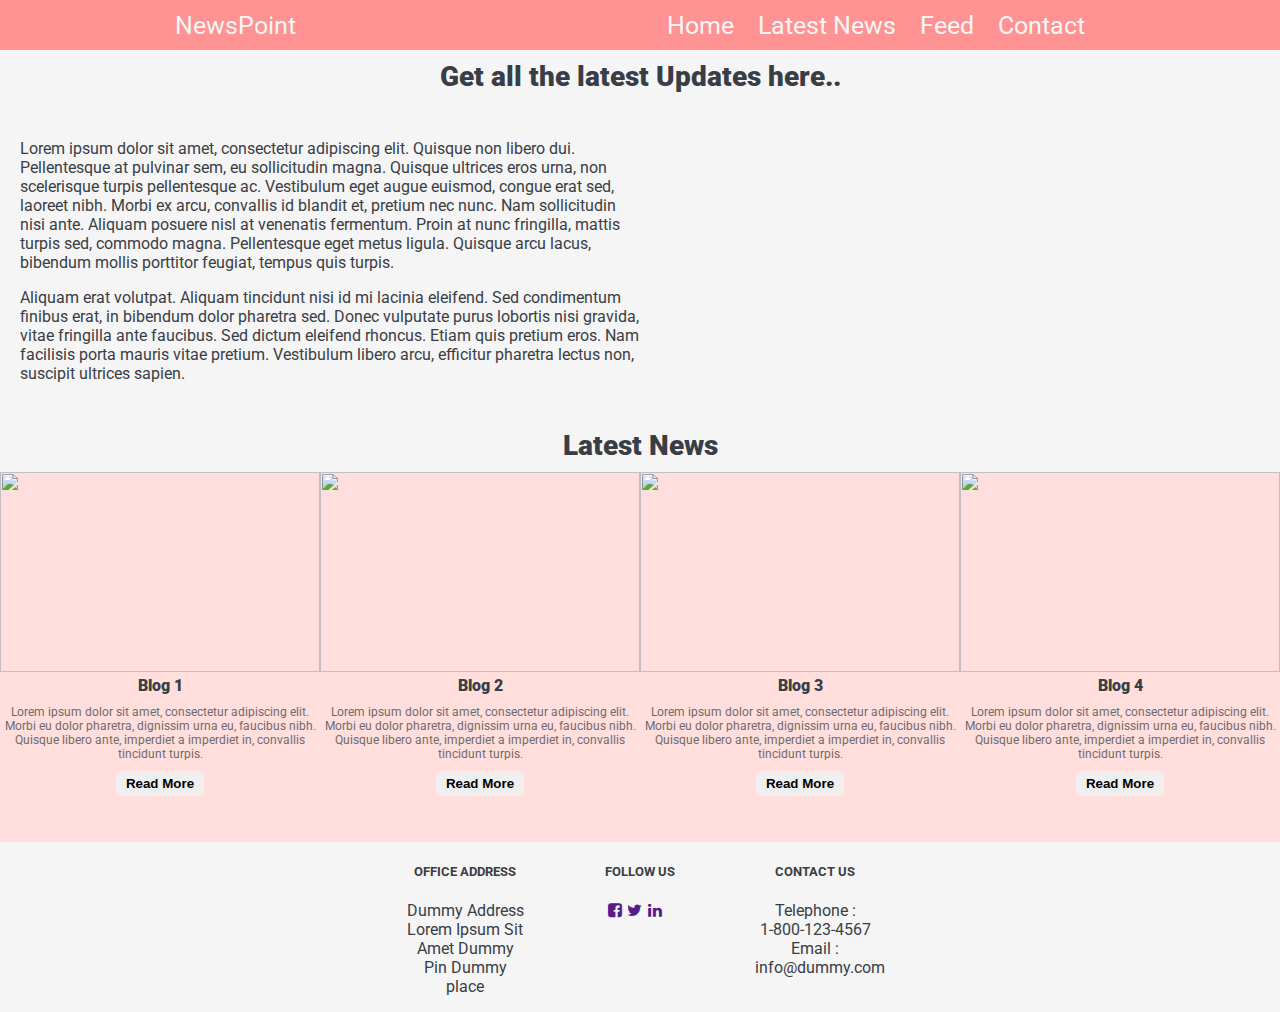
==== 1.b/index.html @ 7fd29bf4 "added  second part" ====
<!DOCTYPE html>
<html lang="en">
<head>
    <meta charset="UTF-8">
    <meta http-equiv="X-UA-Compatible" content="IE=edge">
    <meta name="viewport" content="width=device-width, initial-scale=1.0">
    <title>1b-HTML CSS</title>
    <link rel="stylesheet" href="main.css">
    <link rel="preconnect" href="https://fonts.googleapis.com">
    <link rel="preconnect" href="https://fonts.gstatic.com" crossorigin>
    <link href="https://fonts.googleapis.com/css2?family=Roboto:wght@300;400;700;900&display=swap" rel="stylesheet">
    <link rel="stylesheet" href="https://cdnjs.cloudflare.com/ajax/libs/font-awesome/4.7.0/css/font-awesome.min.css">

</head>
<body>
    <div class='navbar'>
        <a href="" >NewsPoint</a>
        <div class='navlinks'>
            <a href="">Home</a>
            <a href="#news"> Latest News</a>
            <a href="/feed">Feed</a>
            <a href="/1c-a.html">Contact</a>
        </div>
    </div>
    <div class='about'>
        <div class="header">Get all the latest Updates here..</div>
        <div class="about-content">
            <div class="text">
                <p>Lorem ipsum dolor sit amet, consectetur adipiscing elit. Quisque non libero dui. Pellentesque at pulvinar sem, eu sollicitudin magna. Quisque ultrices eros urna, non scelerisque turpis pellentesque ac. Vestibulum eget augue euismod, congue erat sed, laoreet nibh. Morbi ex arcu, convallis id blandit et, pretium nec nunc. Nam sollicitudin nisi ante. Aliquam posuere nisl at venenatis fermentum. Proin at nunc fringilla, mattis turpis sed, commodo magna. Pellentesque eget metus ligula. Quisque arcu lacus, bibendum mollis porttitor feugiat, tempus quis turpis.</p>
            <p>Aliquam erat volutpat. Aliquam tincidunt nisi id mi lacinia eleifend. Sed condimentum finibus erat, in bibendum dolor pharetra sed. Donec vulputate purus lobortis nisi gravida, vitae fringilla ante faucibus. Sed dictum eleifend rhoncus. Etiam quis pretium eros. Nam facilisis porta mauris vitae pretium. Vestibulum libero arcu, efficitur pharetra lectus non, suscipit ultrices sapien.</p>
            </div>
            <div class="image">
                <img src="https://media.istockphoto.com/photos/breaking-news-world-news-with-map-backgorund-picture-id1182477852?k=20&m=1182477852&s=612x612&w=0&h=I3wdSzT_5h1y9dHq_YpZ9AqdIKg8epthr8Guva8FkPA=" alt="">
            </div>
        </div>
    </div>
    <div id=blogs>
        <div class='header'>Latest News</div>
        <div class='blog-content'>
            <div class="blog-card">
                <img src='https://media.cntraveler.com/photos/60596b398f4452dac88c59f8/3:2/w_3999,h_2666,c_limit/MtFuji-GettyImages-959111140.jpg'/>
                <div class='blog-card-content'>
                    <div class="blog-card-header">Blog 1</div>
                    <div class="blog-card-desc">Lorem ipsum dolor sit amet, consectetur adipiscing elit. Morbi eu dolor pharetra, dignissim urna eu, faucibus nibh. Quisque libero ante, imperdiet a imperdiet in, convallis tincidunt turpis.</div>
                    <button>Read More</button>
                </div>
            </div>
            <div class="blog-card">
                <img src='https://encrypted-tbn0.gstatic.com/images?q=tbn:ANd9GcQlZ2vhLzIdtwpwXw90ZuWhngB-MdFsjD64CQ&usqp=CAU'/>
                <div class='blog-card-content'>
                    <div class="blog-card-header">Blog 2</div>
                    <div class="blog-card-desc">Lorem ipsum dolor sit amet, consectetur adipiscing elit. Morbi eu dolor pharetra, dignissim urna eu, faucibus nibh. Quisque libero ante, imperdiet a imperdiet in, convallis tincidunt turpis.</div>
                    <button>Read More</button>
                </div>
            </div>
            <div class="blog-card">
                <img src='https://encrypted-tbn0.gstatic.com/images?q=tbn:ANd9GcSvimPzwOXCXDCFyo4gygMnyo_C3kJ6XoGCDQ&usqp=CAU'/>
                <div class='blog-card-content'>
                    <div class="blog-card-header">Blog 3</div>
                    <div class="blog-card-desc">Lorem ipsum dolor sit amet, consectetur adipiscing elit. Morbi eu dolor pharetra, dignissim urna eu, faucibus nibh. Quisque libero ante, imperdiet a imperdiet in, convallis tincidunt turpis.</div>
                    <button>Read More</button>
                </div>
            </div>
            <div class="blog-card">
                <img src='https://encrypted-tbn0.gstatic.com/images?q=tbn:ANd9GcTrZS2DZqyMuxmhZ-HZ8gX7kMGL0qJMKnQhXQ&usqp=CAU'/>
                <div class='blog-card-content'>
                    <div class="blog-card-header">Blog 4</div>
                    <div class="blog-card-desc">Lorem ipsum dolor sit amet, consectetur adipiscing elit. Morbi eu dolor pharetra, dignissim urna eu, faucibus nibh. Quisque libero ante, imperdiet a imperdiet in, convallis tincidunt turpis.</div>
                    <button>Read More</button>
                </div>
            </div>
        </div>
        
    </div>

    <div class='footer'>
        <div>
            <h5>OFFICE ADDRESS</h5>
            <p>Dummy Address
                Lorem Ipsum Sit Amet
                Dummy Pin
                Dummy place
                </p>
        </div>
        <div>
            <h5>FOLLOW US</h5>
            <div class='footer-links'>
                <a href=""><i class="fa fa-facebook-square"></i></a>
                <a href=""><i class="fa fa-twitter"></i></a>
                <a href=""><i class="fa fa-linkedin"></i></a>
            </div>
        </div>
        <div>
            <h5>CONTACT US</h5>
            <p>
                Telephone :<br> 1-800-123-4567
                Email : info@dummy.com
            </p>
        </div>
    </div>
</body>
</html>
---- 1.b/main.css ----
body{
    margin: 0;
    background: whitesmoke;
    color: #393E46;
    font-family: 'Roboto', sans-serif;
}

.navbar{
    display: flex;
    justify-content: space-around;
    align-items: center;
    background: #FF9292;
    height: 50px;
}

.navbar a{
    font-size: 25px;
    color:whitesmoke;
    text-decoration: none;
    margin-right: 20px;
}

.navbar a:hover{
    color:yellow
}

.header{
    font-size: 28px;
    font-weight: 900;
    margin:10px 0 10px 0;
}

#blogs,.about{
    display: flex;
    flex-direction: column;
    align-items: center;
}

.about-content{
    display: flex;
    width: 100%;
}

.text{
    width: 50%;
    padding: 20px;
}
.image{
    width: 50%;
}
.image img{
    width: 100%;
    object-fit: cover;
    border-radius: 10px;
}

.blog-content{
    display: flex;
}
.blog-card{
    width:25%;
    height:370px;
    text-align: center;
    background: #ffdedc;
}
.blog-card:hover{
    background-color: palegoldenrod;
}
.blog-card img{
    width: 100%;
    height:200px;
    object-fit: cover;
}

.blog-card-header{
    font-weight: 900;
    font-size: 16px;
    margin-bottom: 10px;
}
.blog-card-desc{
    font-size: 12px;
    margin-bottom: 10px;
    color: rgb(109, 108, 108);
}
button{
    border: 0;
    border-radius: 5px;
    font-weight: 800;
    padding: 5px 10px 5px 10px;
    cursor: pointer;
}

button:hover{
    background-color: #FF9292;
}



.footer{
    display: flex;
    justify-content: center;
}
.footer>div{
    text-align: center;
    margin: 0 40px 0 40px;
    max-width: 120px;
}
.footer-links{
    width: 60px;
    display: flex;
    justify-content: space-around;
}
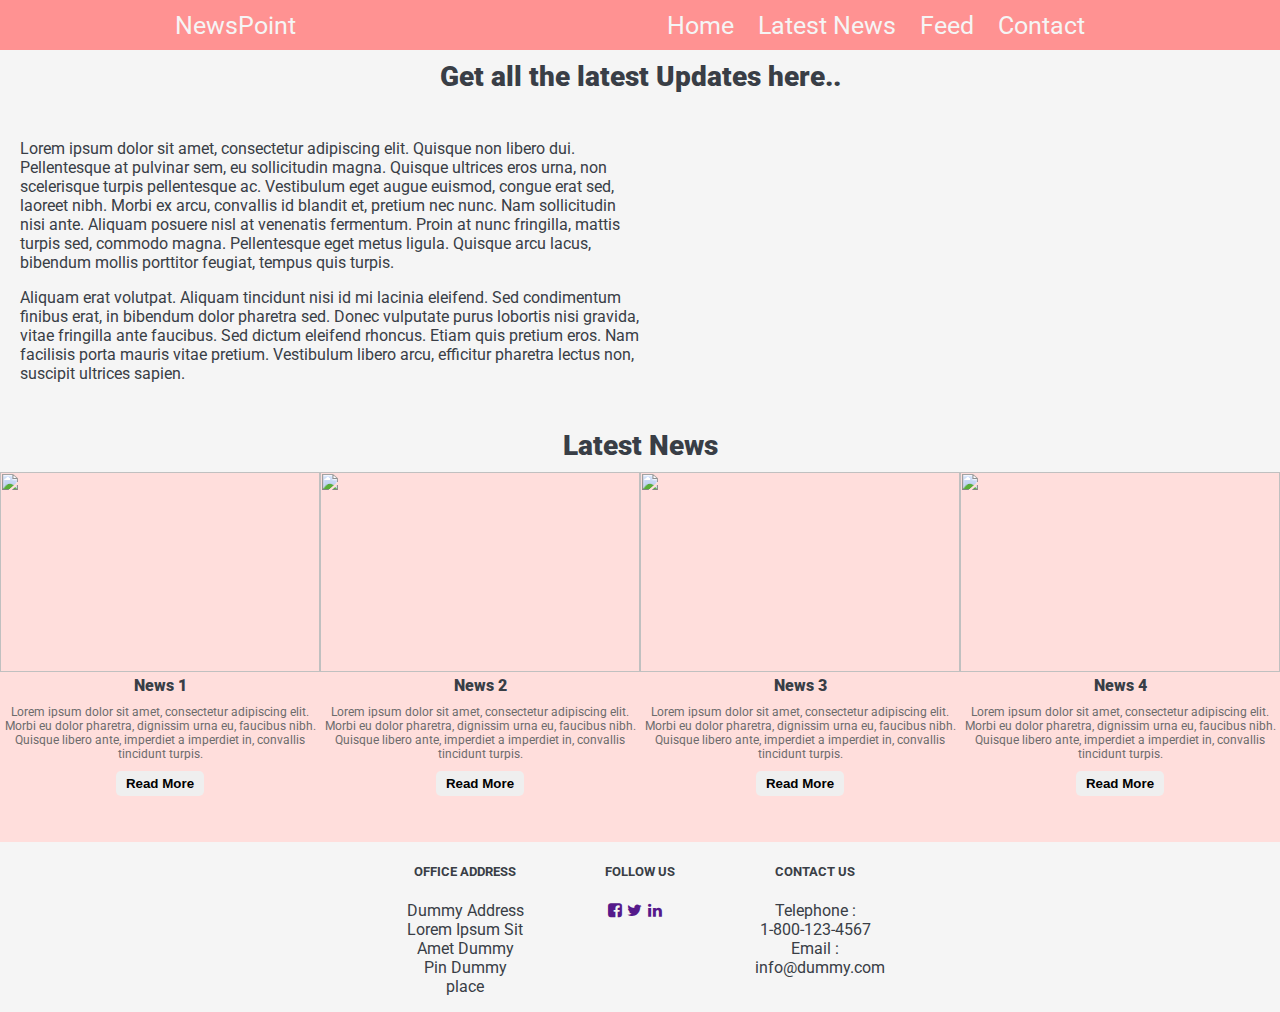
==== commit 3e6912c4: "small changes" ====
--- a/1.b/index.html
+++ b/1.b/index.html
@@ -40,7 +40,7 @@
             <div class="blog-card">
                 <img src='https://media.cntraveler.com/photos/60596b398f4452dac88c59f8/3:2/w_3999,h_2666,c_limit/MtFuji-GettyImages-959111140.jpg'/>
                 <div class='blog-card-content'>
-                    <div class="blog-card-header">Blog 1</div>
+                    <div class="blog-card-header">News 1</div>
                     <div class="blog-card-desc">Lorem ipsum dolor sit amet, consectetur adipiscing elit. Morbi eu dolor pharetra, dignissim urna eu, faucibus nibh. Quisque libero ante, imperdiet a imperdiet in, convallis tincidunt turpis.</div>
                     <button>Read More</button>
                 </div>
@@ -48,7 +48,7 @@
             <div class="blog-card">
                 <img src='https://encrypted-tbn0.gstatic.com/images?q=tbn:ANd9GcQlZ2vhLzIdtwpwXw90ZuWhngB-MdFsjD64CQ&usqp=CAU'/>
                 <div class='blog-card-content'>
-                    <div class="blog-card-header">Blog 2</div>
+                    <div class="blog-card-header">News 2</div>
                     <div class="blog-card-desc">Lorem ipsum dolor sit amet, consectetur adipiscing elit. Morbi eu dolor pharetra, dignissim urna eu, faucibus nibh. Quisque libero ante, imperdiet a imperdiet in, convallis tincidunt turpis.</div>
                     <button>Read More</button>
                 </div>
@@ -56,7 +56,7 @@
             <div class="blog-card">
                 <img src='https://encrypted-tbn0.gstatic.com/images?q=tbn:ANd9GcSvimPzwOXCXDCFyo4gygMnyo_C3kJ6XoGCDQ&usqp=CAU'/>
                 <div class='blog-card-content'>
-                    <div class="blog-card-header">Blog 3</div>
+                    <div class="blog-card-header">News 3</div>
                     <div class="blog-card-desc">Lorem ipsum dolor sit amet, consectetur adipiscing elit. Morbi eu dolor pharetra, dignissim urna eu, faucibus nibh. Quisque libero ante, imperdiet a imperdiet in, convallis tincidunt turpis.</div>
                     <button>Read More</button>
                 </div>
@@ -64,7 +64,7 @@
             <div class="blog-card">
                 <img src='https://encrypted-tbn0.gstatic.com/images?q=tbn:ANd9GcTrZS2DZqyMuxmhZ-HZ8gX7kMGL0qJMKnQhXQ&usqp=CAU'/>
                 <div class='blog-card-content'>
-                    <div class="blog-card-header">Blog 4</div>
+                    <div class="blog-card-header">News 4</div>
                     <div class="blog-card-desc">Lorem ipsum dolor sit amet, consectetur adipiscing elit. Morbi eu dolor pharetra, dignissim urna eu, faucibus nibh. Quisque libero ante, imperdiet a imperdiet in, convallis tincidunt turpis.</div>
                     <button>Read More</button>
                 </div>
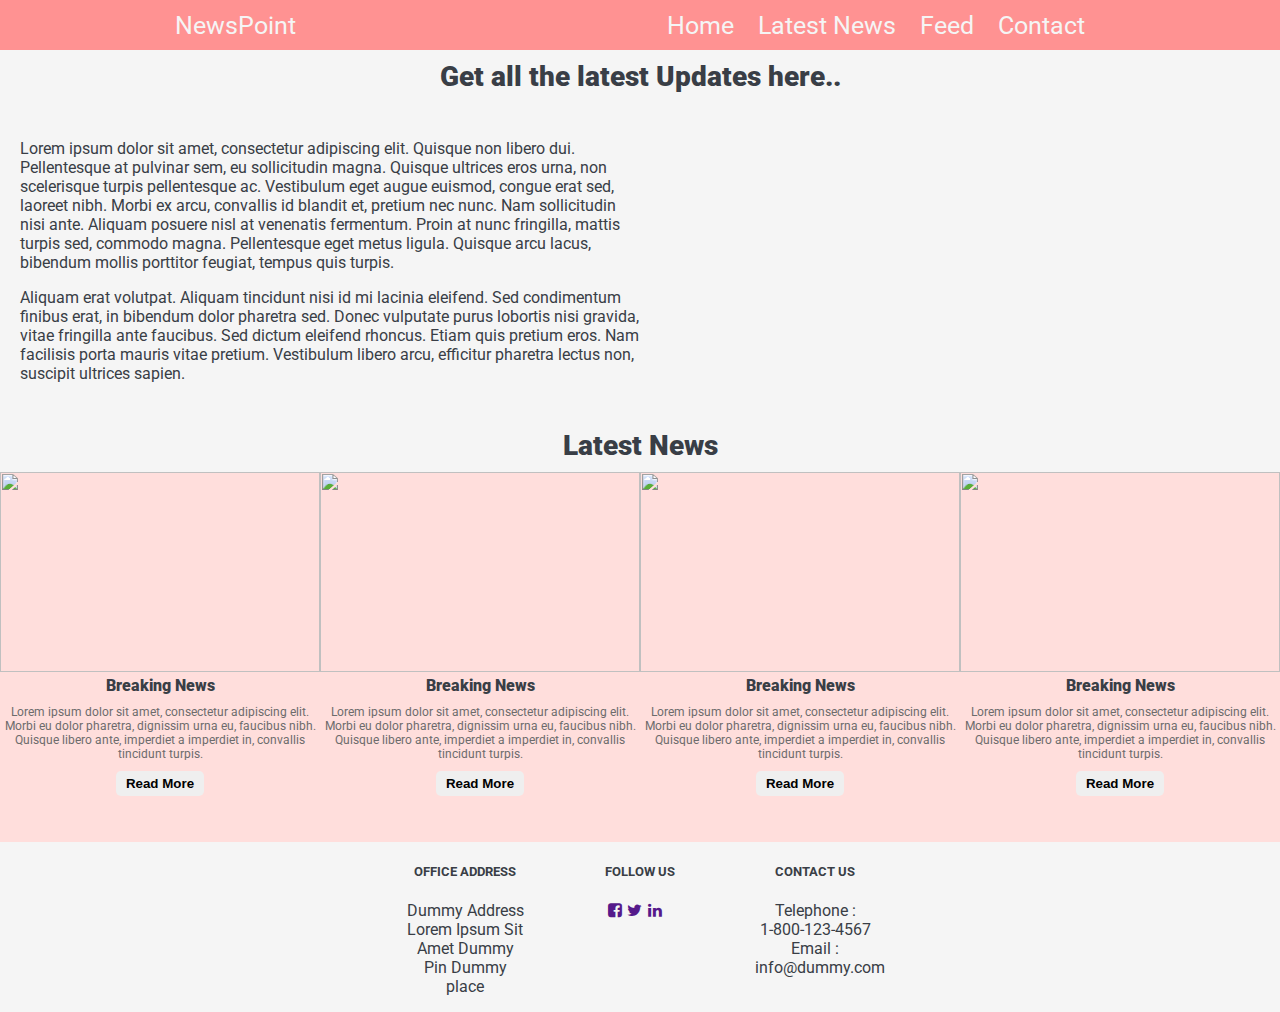
==== commit f537b1f0: "small changes" ====
--- a/1.b/index.html
+++ b/1.b/index.html
@@ -38,33 +38,33 @@
         <div class='header'>Latest News</div>
         <div class='blog-content'>
             <div class="blog-card">
-                <img src='https://media.cntraveler.com/photos/60596b398f4452dac88c59f8/3:2/w_3999,h_2666,c_limit/MtFuji-GettyImages-959111140.jpg'/>
+                <img src='https://images.unsplash.com/photo-1504711434969-e33886168f5c?ixid=MnwxMjA3fDB8MHxzZWFyY2h8Mnx8bmV3cyUyMHVwZGF0ZXxlbnwwfHwwfHw%3D&ixlib=rb-1.2.1&w=1000&q=80'/>
                 <div class='blog-card-content'>
-                    <div class="blog-card-header">News 1</div>
+                    <div class="blog-card-header">Breaking News</div>
                     <div class="blog-card-desc">Lorem ipsum dolor sit amet, consectetur adipiscing elit. Morbi eu dolor pharetra, dignissim urna eu, faucibus nibh. Quisque libero ante, imperdiet a imperdiet in, convallis tincidunt turpis.</div>
                     <button>Read More</button>
                 </div>
             </div>
             <div class="blog-card">
-                <img src='https://encrypted-tbn0.gstatic.com/images?q=tbn:ANd9GcQlZ2vhLzIdtwpwXw90ZuWhngB-MdFsjD64CQ&usqp=CAU'/>
+                <img src='https://images.unsplash.com/photo-1504711434969-e33886168f5c?ixid=MnwxMjA3fDB8MHxzZWFyY2h8Mnx8bmV3cyUyMHVwZGF0ZXxlbnwwfHwwfHw%3D&ixlib=rb-1.2.1&w=1000&q=80'/>
                 <div class='blog-card-content'>
-                    <div class="blog-card-header">News 2</div>
+                    <div class="blog-card-header">Breaking News</div>
                     <div class="blog-card-desc">Lorem ipsum dolor sit amet, consectetur adipiscing elit. Morbi eu dolor pharetra, dignissim urna eu, faucibus nibh. Quisque libero ante, imperdiet a imperdiet in, convallis tincidunt turpis.</div>
                     <button>Read More</button>
                 </div>
             </div>
             <div class="blog-card">
-                <img src='https://encrypted-tbn0.gstatic.com/images?q=tbn:ANd9GcSvimPzwOXCXDCFyo4gygMnyo_C3kJ6XoGCDQ&usqp=CAU'/>
+                <img src='https://images.unsplash.com/photo-1504711434969-e33886168f5c?ixid=MnwxMjA3fDB8MHxzZWFyY2h8Mnx8bmV3cyUyMHVwZGF0ZXxlbnwwfHwwfHw%3D&ixlib=rb-1.2.1&w=1000&q=80'/>
                 <div class='blog-card-content'>
-                    <div class="blog-card-header">News 3</div>
+                    <div class="blog-card-header">Breaking News</div>
                     <div class="blog-card-desc">Lorem ipsum dolor sit amet, consectetur adipiscing elit. Morbi eu dolor pharetra, dignissim urna eu, faucibus nibh. Quisque libero ante, imperdiet a imperdiet in, convallis tincidunt turpis.</div>
                     <button>Read More</button>
                 </div>
             </div>
             <div class="blog-card">
-                <img src='https://encrypted-tbn0.gstatic.com/images?q=tbn:ANd9GcTrZS2DZqyMuxmhZ-HZ8gX7kMGL0qJMKnQhXQ&usqp=CAU'/>
+                <img src='https://images.unsplash.com/photo-1504711434969-e33886168f5c?ixid=MnwxMjA3fDB8MHxzZWFyY2h8Mnx8bmV3cyUyMHVwZGF0ZXxlbnwwfHwwfHw%3D&ixlib=rb-1.2.1&w=1000&q=80'/>
                 <div class='blog-card-content'>
-                    <div class="blog-card-header">News 4</div>
+                    <div class="blog-card-header">Breaking News</div>
                     <div class="blog-card-desc">Lorem ipsum dolor sit amet, consectetur adipiscing elit. Morbi eu dolor pharetra, dignissim urna eu, faucibus nibh. Quisque libero ante, imperdiet a imperdiet in, convallis tincidunt turpis.</div>
                     <button>Read More</button>
                 </div>
